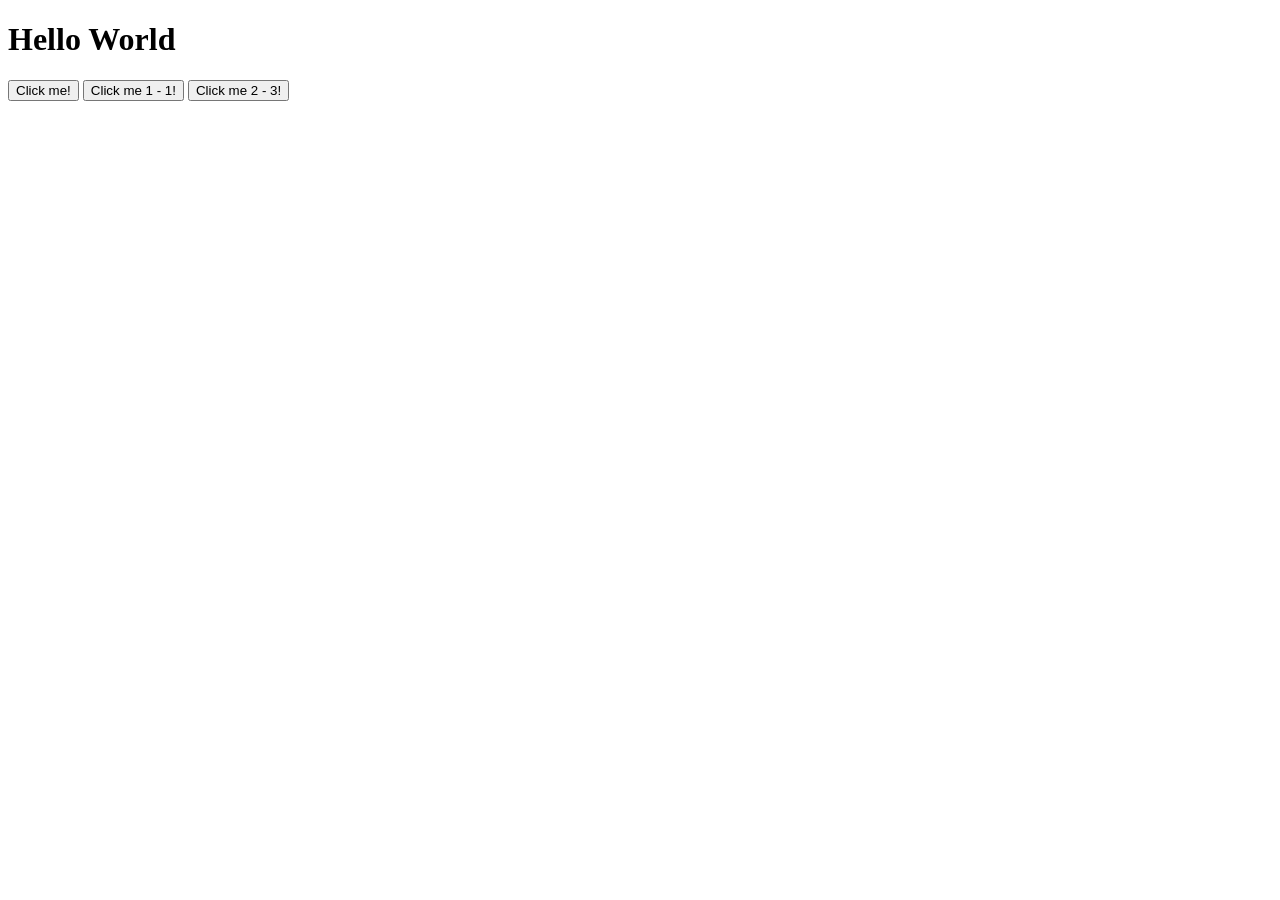
==== backEnd/index.html @ 9539057e "add javascript exercises" ====
<!DOCTYPE html>
<html lang="en">
<head>
    <meta charset="UTF-8">
    <meta name="viewport" content="width=device-width, initial-scale=1.0">
    <title>JS SD 2025</title>
    <script src="./js/script.js" defer></script>
</head>
<body>
    <h1>Hello World</h1>
    <button onclick="rant(message)">Click me!</button>
    <button onclick="isSnakeEyes(1, 1)">Click me 1 - 1!</button>
    <button onclick="isSnakeEyes(2, 3)">Click me 2 - 3!</button>
</body>
</html>
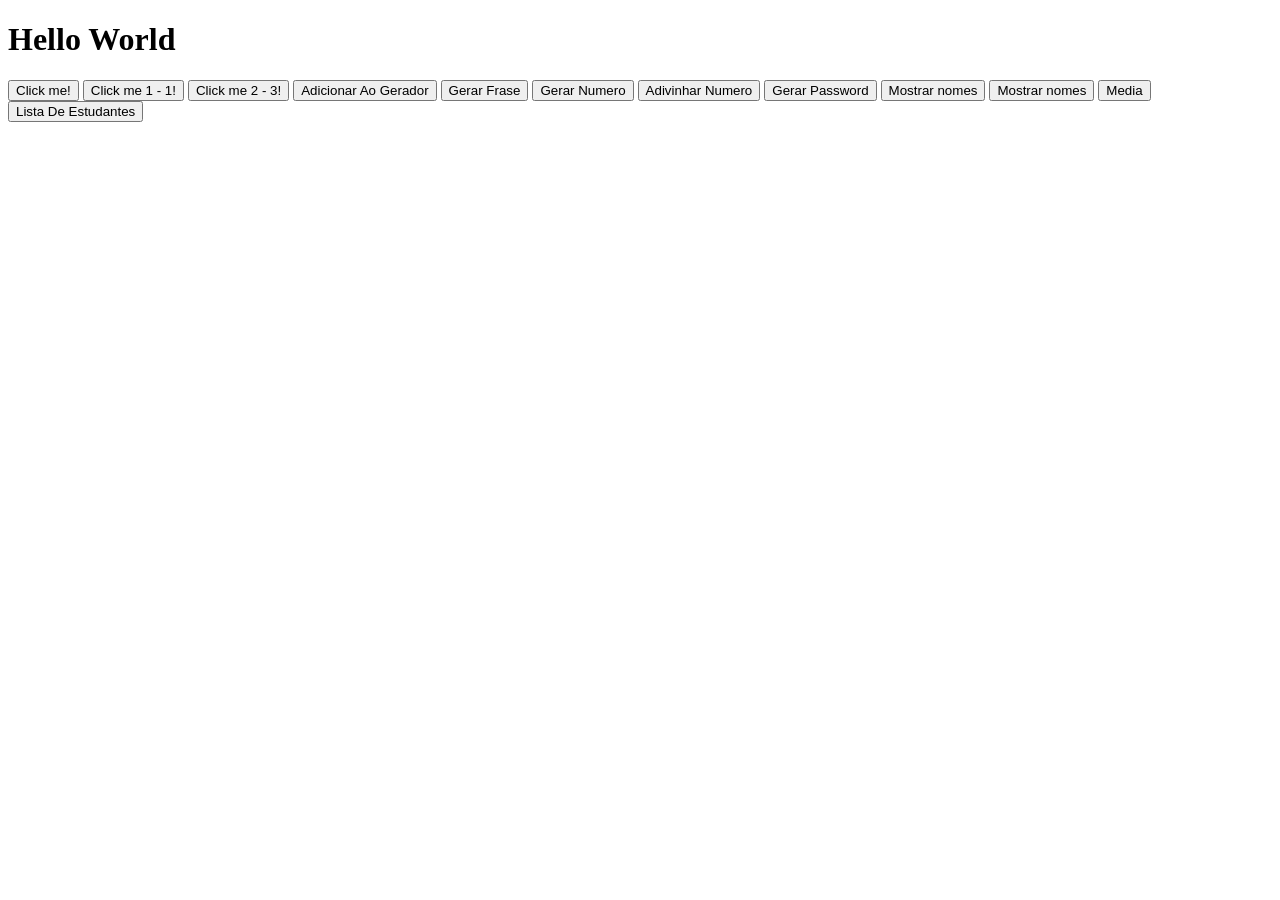
==== commit 7f2a9e3f: "add javascript exercises" ====
--- a/backEnd/index.html
+++ b/backEnd/index.html
@@ -4,12 +4,24 @@
     <meta charset="UTF-8">
     <meta name="viewport" content="width=device-width, initial-scale=1.0">
     <title>JS SD 2025</title>
-    <script src="./js/script.js" defer></script>
+    <!-- <script src="./js/script.js" defer></script> -->
+    <script src="./js/newscript.js" defer></script>
+    <script src="./js/tarefa.js" defer></script>
+    <script src="./js/tarefa2.js" defer></script>
 </head>
 <body>
     <h1>Hello World</h1>
     <button onclick="rant(message)">Click me!</button>
     <button onclick="isSnakeEyes(1, 1)">Click me 1 - 1!</button>
     <button onclick="isSnakeEyes(2, 3)">Click me 2 - 3!</button>
+    <button onclick="addToArray()">Adicionar Ao Gerador</button>
+    <button onclick="gerarFrase()">Gerar Frase</button>
+    <button onclick="generateNumber()">Gerar Numero</button>
+    <button onclick="guessNumber()">Adivinhar Numero</button>
+    <button onclick="gerarPassword()">Gerar Password</button>
+    <button onclick="mostrarNome(estudantes)">Mostrar nomes</button>
+    <button onclick="aprovados(estudantes)">Mostrar nomes</button>
+    <button onclick="media(estudantes)">Media</button>
+    <button onclick="gerarLista(estudantes)">Lista De Estudantes</button>
 </body>
 </html>
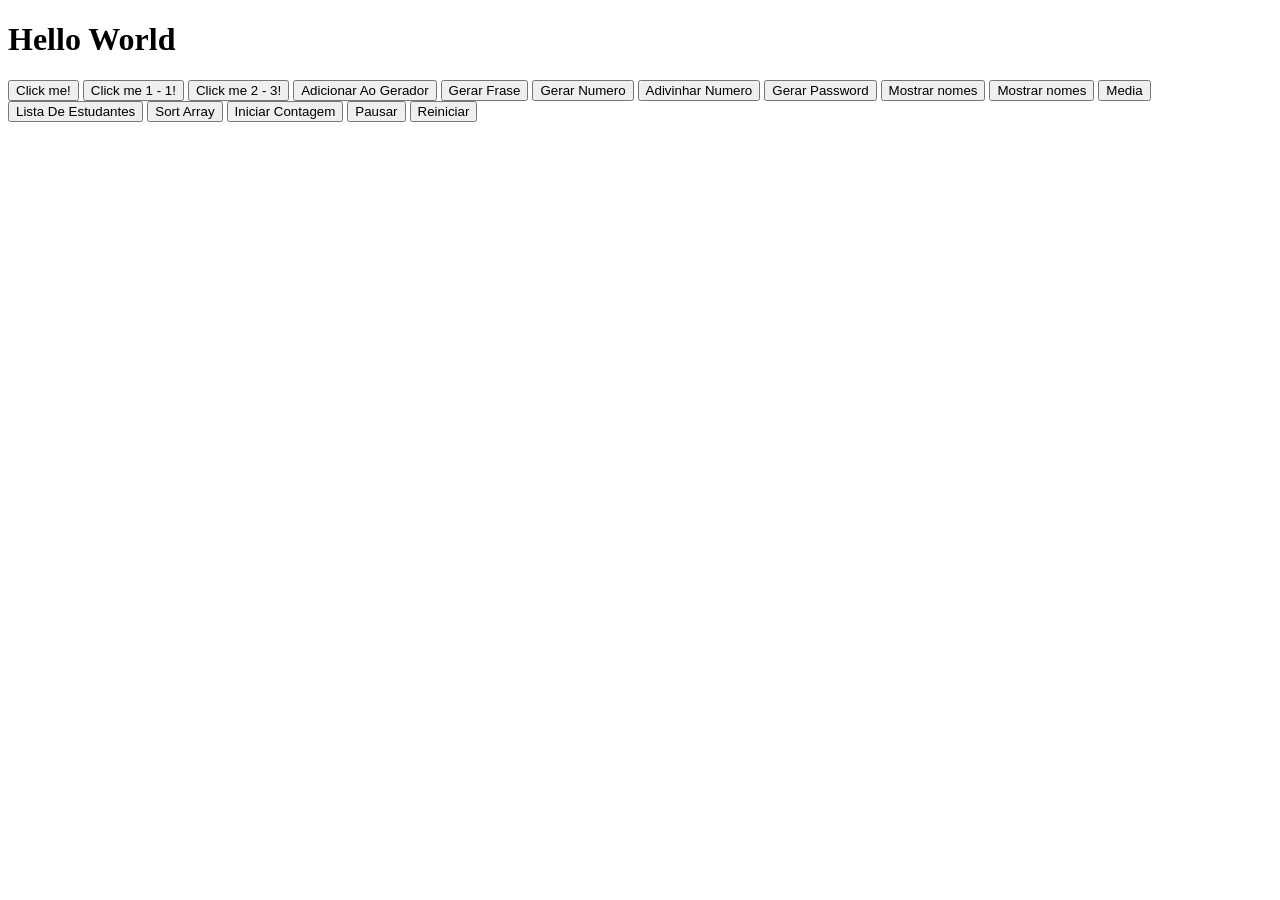
==== commit 7ed4ae32: "add javascript" ====
--- a/backEnd/index.html
+++ b/backEnd/index.html
@@ -23,5 +23,9 @@
     <button onclick="aprovados(estudantes)">Mostrar nomes</button>
     <button onclick="media(estudantes)">Media</button>
     <button onclick="gerarLista(estudantes)">Lista De Estudantes</button>
+    <button onclick="sortArray(estudantes)">Sort Array</button>
+    <button onclick="timeDown()">Iniciar Contagem</button>
+    <button onclick="pauseTime()">Pausar</button>
+    <button onclick="timeReset()">Reiniciar</button>
 </body>
 </html>
